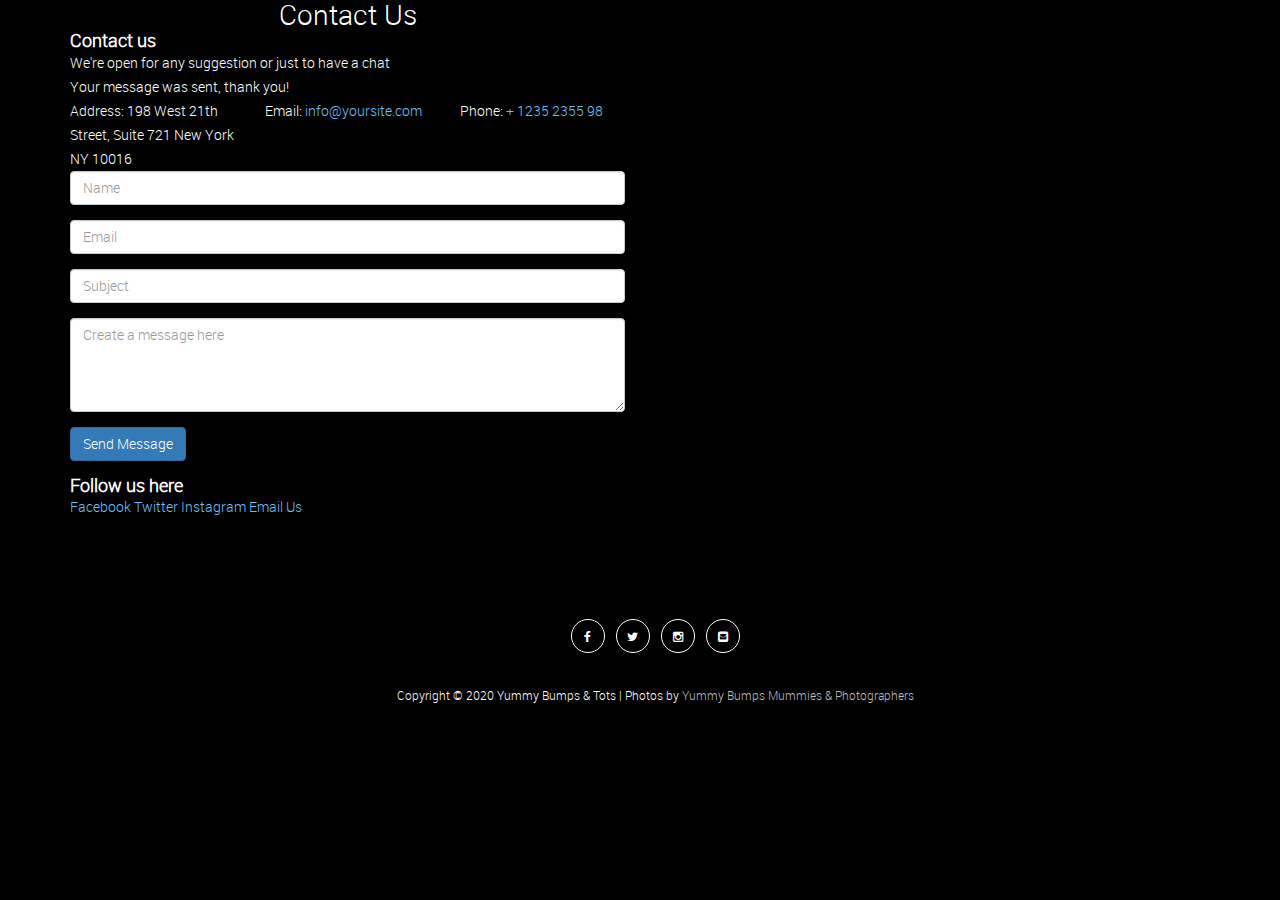
==== ContactUs.html @ 675b102b "Update series prices correctly" ====
<!DOCTYPE html>
<!--[if lt IE 7]>
<html class="no-js lt-ie9 lt-ie8 lt-ie7"> <![endif]-->
<!--[if IE 7]>
<html class="no-js lt-ie9 lt-ie8"> <![endif]-->
<!--[if IE 8]>
<html class="no-js lt-ie9"> <![endif]-->
<!--[if gt IE 8]><!-->
<html class="no-js"> <!--<![endif]-->
<head>
    <meta charset="utf-8">
    <meta http-equiv="X-UA-Compatible" content="IE=edge">
    <title>Contact Us</title>
    <meta name="description" content="">
    <meta name="viewport" content="width=device-width, initial-scale=1">

    <link rel="stylesheet" href="css/normalize.css">
    <link rel="stylesheet" href="css/font-awesome.css">
    <link rel="stylesheet" href="css/bootstrap.min.css">
    <link rel="stylesheet" href="css/templatemo-style.css">
    <script src="js/vendor/modernizr-2.6.2.min.js"></script>
    <!--
    Masonry Template
    http://www.templatemo.com/preview/templatemo_434_masonry
    -->
</head>
<body>
<section class="ftco-section">
    <div class="container">
        <div class="row justify-content-center">
            <div class="col-md-6 text-center mb-5">
                <h2 class="heading-section">Contact Us</h2>
            </div>
        </div>
        <div class="row justify-content-center">
            <div class="col-md-12">
                <div class="wrapper">
                    <div class="row no-gutters">
                        <div class="col-lg-6">
                            <div class="contact-wrap w-100 p-md-5 p-4">
                                <h3>Contact us</h3>
                                <p class="mb-4">We're open for any suggestion or just to have a chat</p>
                                <div id="form-message-warning" class="mb-4"></div>
                                <div id="form-message-success" class="mb-4">
                                    Your message was sent, thank you!
                                </div>
                                <div class="row mb-4">
                                    <div class="col-md-4">
                                        <div class="dbox w-100 d-flex align-items-start">
                                            <div class="text">
                                                <p><span>Address:</span> 198 West 21th Street, Suite 721 New York NY
                                                    10016</p>
                                            </div>
                                        </div>
                                    </div>
                                    <div class="col-md-4">
                                        <div class="dbox w-100 d-flex align-items-start">
                                            <div class="text">
                                                <p><span>Email:</span> <a href="mailto:info@yoursite.com">info@yoursite.com</a>
                                                </p>
                                            </div>
                                        </div>
                                    </div>
                                    <div class="col-md-4">
                                        <div class="dbox w-100 d-flex align-items-start">
                                            <div class="text">
                                                <p><span>Phone:</span> <a href="tel://1234567920">+ 1235 2355 98</a></p>
                                            </div>
                                        </div>
                                    </div>
                                </div>
                                <form method="POST" id="contactForm" name="contactForm" class="contactForm">
                                    <div class="row">
                                        <div class="col-md-12">
                                            <div class="form-group">
                                                <input type="text" class="form-control" name="name" id="name"
                                                       placeholder="Name">
                                            </div>
                                        </div>
                                        <div class="col-md-12">
                                            <div class="form-group">
                                                <input type="email" class="form-control" name="email" id="email"
                                                       placeholder="Email">
                                            </div>
                                        </div>
                                        <div class="col-md-12">
                                            <div class="form-group">
                                                <input type="text" class="form-control" name="subject" id="subject"
                                                       placeholder="Subject">
                                            </div>
                                        </div>
                                        <div class="col-md-12">
                                            <div class="form-group">
                                                <textarea name="message" class="form-control" id="message" cols="30"
                                                          rows="4" placeholder="Create a message here"></textarea>
                                            </div>
                                        </div>
                                        <div class="col-md-12">
                                            <div class="form-group">
                                                <input type="submit" value="Send Message" class="btn btn-primary">
                                                <div class="submitting"></div>
                                            </div>
                                        </div>
                                    </div>
                                </form>
                                <div class="w-100 social-media mt-5">
                                    <h3>Follow us here</h3>
                                    <p>
                                        <a href="https://www.facebook.com/yummybumps">Facebook</a>
                                        <a href="https://twitter.com/YummybumpsT?s=20">Twitter</a>
                                        <a href="https://www.instagram.com/yummybumps_tots">Instagram</a>
                                        <a href="mailto: yummybumpsza@gmail.com">Email Us</a>
                                    </p>
                                </div>
                            </div>
                        </div>
                    </div>
                </div>
            </div>
        </div>

        <footer class="site-footer">
            <div class="container">
                <div class="row">
                    <div class="col-md-12 text-center">
                        <div class="social-icons">
                            <ul>
                                <li><a href="https://www.facebook.com/yummybumps" class="fa fa-facebook"></a></li>
                                <li><a href="https://twitter.com/YummybumpsT?s=20" class="fa fa-twitter"></a></li>
                                <li><a href="https://www.instagram.com/yummybumps_tots" class="fa fa-instagram"></a>
                                </li>
                                <li><a href="mailto: yummybumpsza@gmail.com" class="fa fa-envelope-square"></a></li>
                            </ul>
                        </div>
                    </div>
                </div>
                <div class="row">
                    <div class="col-md-12 text-center">
                        <p class="copyright-text">Copyright &copy; 2020 Yummy Bumps & Tots
                            | Photos by <a rel="nofollow" href="https://www.instagram.com/yummybumps_tots">Yummy
                                Bumps
                                Mummies & Photographers</a></p>
                    </div>
                </div>
            </div>
        </footer>
    </div>
</section>

<script src="js/jquery.validate.min.js"></script>
<script src="js/vendor/jquery-1.10.2.min.js"></script>
<script src="js/min/plugins.min.js"></script>
<script src="js/min/main.min.js"></script>

<!-- Preloader -->
<script type="text/javascript">
    //<![CDATA[
    $(window).load(function () { // makes sure the whole site is loaded
        $('#loader').fadeOut(); // will first fade out the loading animation
        $('#loader-wrapper').delay(350).fadeOut('slow'); // will fade out the white DIV that covers the website.
        $('body').delay(350).css({'overflow-y': 'visible'});
    })
    //]]>
</script>

</body>
</html>
---- css/templatemo-style.css ----
/*
	Masonry Template 
	http://www.templatemo.com/preview/templatemo_434_masonry
*/

@font-face {
    font-family: 'robotolight';
    src: url("../fonts/Roboto-Light-webfont.eot");
    src: url("../fonts/Roboto-Light-webfont.eot?#iefix") format("embedded-opentype"),url("../fonts/Roboto-Light-webfont.woff") format("woff"),url("../fonts/Roboto-Light-webfont.ttf") format("truetype"),url("../fonts/Roboto-Light-webfont.svg#robotolight") format("svg");
    font-weight: normal;
    font-style: normal;
}

@font-face {
    font-family:'robotoregular';src:url("../fonts/Roboto-Regular-webfont.eot");src:url("../fonts/Roboto-Regular-webfont.eot?#iefix") format("embedded-opentype"),url("../fonts/Roboto-Regular-webfont.woff") format("woff"),url("../fonts/Roboto-Regular-webfont.ttf") format("truetype"),url("../fonts/Roboto-Regular-webfont.svg#robotoregular") format("svg");font-weight:normal;font-style:normal;
}

@font-face {
    font-family:'robotobold';src:url("../fonts/Roboto-Bold-webfont.eot");src:url("../fonts/Roboto-Bold-webfont.eot?#iefix") format("embedded-opentype"),url("../fonts/Roboto-Bold-webfont.woff") format("woff"),url("../fonts/Roboto-Bold-webfont.ttf") format("truetype"),url("../fonts/Roboto-Bold-webfont.svg#robotobold") format("svg");font-weight:normal;font-style:normal;
}

html,body,div,span,applet,object,iframe,h1,h2,h3,h4,h5,h6,p,blockquote,pre,a,abbr,acronym,address,big,cite,code,del,dfn,em,img,ins,kbd,q,s,samp,small,strike,strong,sub,sup,tt,var,b,u,i,center,dl,dt,dd,ol,ul,li,fieldset,form,label,legend,table,caption,tbody,tfoot,thead,tr,th,td,article,aside,canvas,details,embed,figure,figcaption,footer,header,hgroup,menu,nav,output,ruby,section,summary,time,mark,audio,video {
    margin: 0;
    padding: 0;
    border: 0;
    font-size: 100%;
    vertical-align: baseline;
}

.blue {
	color: #6BE;
}

.green {
	color: #6E6;
}

main {
    display: block;
}

body {
    line-height: 1;
}

ol,ul {
    list-style: none;
}

blockquote,q {
    quotes: none;
}

blockquote:before,blockquote:after {
    content: '';
    content: none;
}

table {
    border-collapse: collapse;
    border-spacing: 0;
}

html {
    font-size: 100%;
    -webkit-text-size-adjust: 100%;
    -ms-text-size-adjust: 100%;
}

a:focus {
    outline: none;
}

article,aside,details,figcaption,figure,footer,header,hgroup,nav,section {
    display: block;
}

audio,canvas,video {
    display: inline-block;
    *display: inline;
    *zoom: 1;
}

audio:not([controls]) {
    display: none;
}

sub,sup {
    line-height: 0;
    position: relative;
    vertical-align: baseline;
}

sup {
    top: -.5em;
}

sub {
    bottom: -.25em;
}

img {
    border: 0;
    -ms-interpolation-mode: bicubic;
}

button,input,select,textarea {
    font-size: 100%;
    margin: 0;
    vertical-align: baseline;
    *vertical-align: middle;
}

button,input {
    line-height: normal;
    *overflow: visible;
}

button::-moz-focus-inner,input::-moz-focus-inner {
    border: 0;
    padding: 0;
}

button,input[type="button"],input[type="reset"],input[type="submit"] {
    cursor: pointer;
    -webkit-appearance: button;
}

input[type="search"] {
    -webkit-appearance: textfield;
}

input[type="search"]:-webkit-search-decoration {
    -webkit-appearance: none;
}

textarea {
    overflow: auto;
    vertical-align: top;
}

body {
    font-size: 14px;
    line-height: 24px;
    color: #fff;
    background-color: #000;
    font-family: 'robotolight';
}

a {
    color: #6cc0f7;
    -webkit-transition: all 150ms ease-in-out;
    -moz-transition: all 150ms ease-in-out;
    -ms-transition: all 150ms ease-in-out;
    -o-transition: all 150ms ease-in-out;
    transition: all 150ms ease-in-out;
    text-decoration: none !important;
}

a:hover {
    color: #fff;
}

h1,h2,h3,h4,h5 {
    color: #fff;
}

h1 {
    font-size: 34px;
    font-weight: 300;
}

h2 {
    font-size: 28px;
    font-weight: normal;
}

h3 {
    font-size: 18px;
    font-weight: 600;
}

h4 {
    font-size: 18px;
    font-weight: 300;
}

h5 {
    font-size: 16px;
    font-weight: normal;
}

::-webkit-input-placeholder {
    color: #fff;
}

:-moz-placeholder {
    color: #fff;
}

::-moz-placeholder {
    color: #fff;
}

:-ms-input-placeholder {
    color: #fff;
}

.content-bg {
    position: fixed;
    height: 100%;
    width: 100%;
    z-index: 0;
    background-image: url(../images/bg.jpg);
    background-size: cover;
    background-repeat: no-repeat;
    background-attachment: fixed;
}

.bg-overlay {
    background: rgba(0,0,0,0.3);
    position: fixed;
    width: 100%;
    height: 100%;
    z-index: 1;
}

.social-icons a {
    color: #fff;
    width: 34px;
    height: 34px;
    border: 1px solid #fff;
    -webkit-border-radius: 17px;
    border-radius: 17px;
    text-align: center;
    font-size: 12px;
    line-height: 34px;
}

.social-icons a i {
    line-height: 34px;
}

.social-icons a:hover {
    background: #fff;
    color: #000;
}

.social-icons li {
    display: inline-block;
    margin: 0 4px;
}

@media screen and (max-width: 768px) {
    .social-icons {
        float: none !important;
        text-align: center;
        display: block;
    }
}

.button {
    padding: 10px 20px;
    display: inline-block;
    outline: 0;
    border: 0;
}

.button.white {
    background: #fff;
    color: #000;
    text-transform: uppercase;
}

#loader-wrapper {
    position: fixed;
    top: 0;
    left: 0;
    width: 100%;
    height: 100%;
    background-color: white;
    z-index: 9999;
}

#loader {
    display: block;
    position: relative;
    left: 50%;
    top: 50%;
    width: 150px;
    height: 150px;
    margin: -75px 0 0 -75px;
    border-radius: 50%;
    border: 3px solid transparent;
    border-top-color: #000;
    -webkit-animation: spin 2s linear infinite;
    animation: spin 2s linear infinite;
}

#loader:before {
    content: "";
    position: absolute;
    top: 5px;
    left: 5px;
    right: 5px;
    bottom: 5px;
    border-radius: 50%;
    border: 3px solid transparent;
    border-top-color: #000;
    -webkit-animation: spin 3s linear infinite;
    animation: spin 3s linear infinite;
}

#loader:after {
    content: "";
    position: absolute;
    top: 15px;
    left: 15px;
    right: 15px;
    bottom: 15px;
    border-radius: 50%;
    border: 3px solid transparent;
    border-top-color: #000;
    -webkit-animation: spin 1.5s linear infinite;
    animation: spin 1.5s linear infinite;
}

@-webkit-keyframes spin {
    0% {
        -webkit-transform: rotate(0deg);
        -ms-transform: rotate(0deg);
        transform: rotate(0deg);
    }

    100% {
        -webkit-transform: rotate(360deg);
        -ms-transform: rotate(360deg);
        transform: rotate(360deg);
    }
}

@keyframes spin {
    0% {
        -webkit-transform: rotate(0deg);
        -ms-transform: rotate(0deg);
        transform: rotate(0deg);
    }

    100% {
        -webkit-transform: rotate(360deg);
        -ms-transform: rotate(360deg);
        transform: rotate(360deg);
    }
}

.site-top {
    position: relative;
    z-index: 4;
    background: rgba(0,0,0,0.6);
    margin-bottom: 40px;
    padding-bottom: 60px;
}

.site-header {
    padding-top: 40px;
}

.site-brand {
    color: #fff;
    text-transform: uppercase;
    font-size: 18px;
}

.site-brand strong {
    font-size: 24px;
    font-family: 'robotobold';
}

@media screen and (max-width: 768px) {
    .site-brand {
        float: none !important;
        text-align: center;
        display: block;
        margin-bottom: 30px;
    }
}

.site-banner {
    padding-top: 80px;
}

.site-banner h2 {
    font-size: 32px;
    font-family: 'robotobold';
    margin-bottom: 30px;
}

.subscribe-form {
    margin-top: 40px;
}

.subscribe-form #subscribe-email {
    width: 100%;
    padding: 10px;
    background: transparent;
    border: 1px solid #fff;
    outline: 0;
}

@media screen and (max-width: 768px) {
    .subscribe-form #subscribe-email {
        margin-bottom: 20px;
    }
}


.main-posts {
    position: relative;
    z-index: 6;
}

.post-masonry {
    margin-bottom: 30px;
}

.post-masonry .post-thumb {
    border: 10px solid #fff;
    overflow: hidden;
    position: relative;
}

.post-masonry .post-thumb img {
    width: 100%;
    display: block;
}

.post-masonry .post-thumb .title-over {
    position: absolute;
    bottom: 0;
    left: 0;
    width: 100%;
    background: rgba(0,0,0,0.9);
    padding: 15px 20px;
}

.post-masonry .post-thumb .title-over h4 {
    font-size: 16px;
    font-family: 'robotoregular';
}

.post-masonry .post-thumb .title-over a {
    color: #fff;
}

.post-masonry .post-thumb .post-hover {
    position: absolute;
    width: 100%;
    height: 100%;
    top: 70px;
    left: 0;
    visibility: hidden;
    opacity: 0;
    background: rgba(0,0,0,0.9);
    -webkit-transition: all 150ms ease-in-out;
    -moz-transition: all 150ms ease-in-out;
    -ms-transition: all 150ms ease-in-out;
    -o-transition: all 150ms ease-in-out;
    transition: all 150ms ease-in-out;
}

.post-masonry .post-thumb .post-hover .inside {
    position: relative;
    top: 50%;
    -moz-transform: translateY(-50%);
    -ms-transform: translateY(-50%);
    -webkit-transform: translateY(-50%);
    transform: translateY(-50%);
}

.post-masonry .post-thumb .post-hover h4 {
    font-size: 16px;
    font-family: 'robotoregular';
    margin-bottom: 10px;
}

.post-masonry .post-thumb .post-hover a {
    color: #fff !important;
}

.post-masonry .post-thumb .post-hover i {
    display: block;
    margin-bottom: 10px;
}

.post-masonry .post-thumb .post-hover p {
    font-size: 12px;
}

.post-masonry .post-thumb .post-hover span {
    font-size: 12px;
    margin-bottom: 15px;
    display: block;
}

.post-masonry .post-thumb:hover .title-over {
    -webkit-transition: all 150ms ease-in-out;
    -moz-transition: all 150ms ease-in-out;
    -ms-transition: all 150ms ease-in-out;
    -o-transition: all 150ms ease-in-out;
    transition: all 150ms ease-in-out;
    visibility: hidden;
    opacity: 0;
    bottom: -50px;
}

.post-masonry .post-thumb:hover .post-hover {
    top: 0;
    visibility: visible;
    opacity: 1;
}

.site-footer {
    position: relative;
    z-index: 8;
    background: rgba(0,0,0,0.6);
    padding: 40px 0;
    margin-top: 60px;
}

.site-footer .social-icons {
    margin-bottom: 30px;
}

.copyright-text {
    font-size: 12px;
}

.copyright-text a {
    color: #bfbfbf;
}
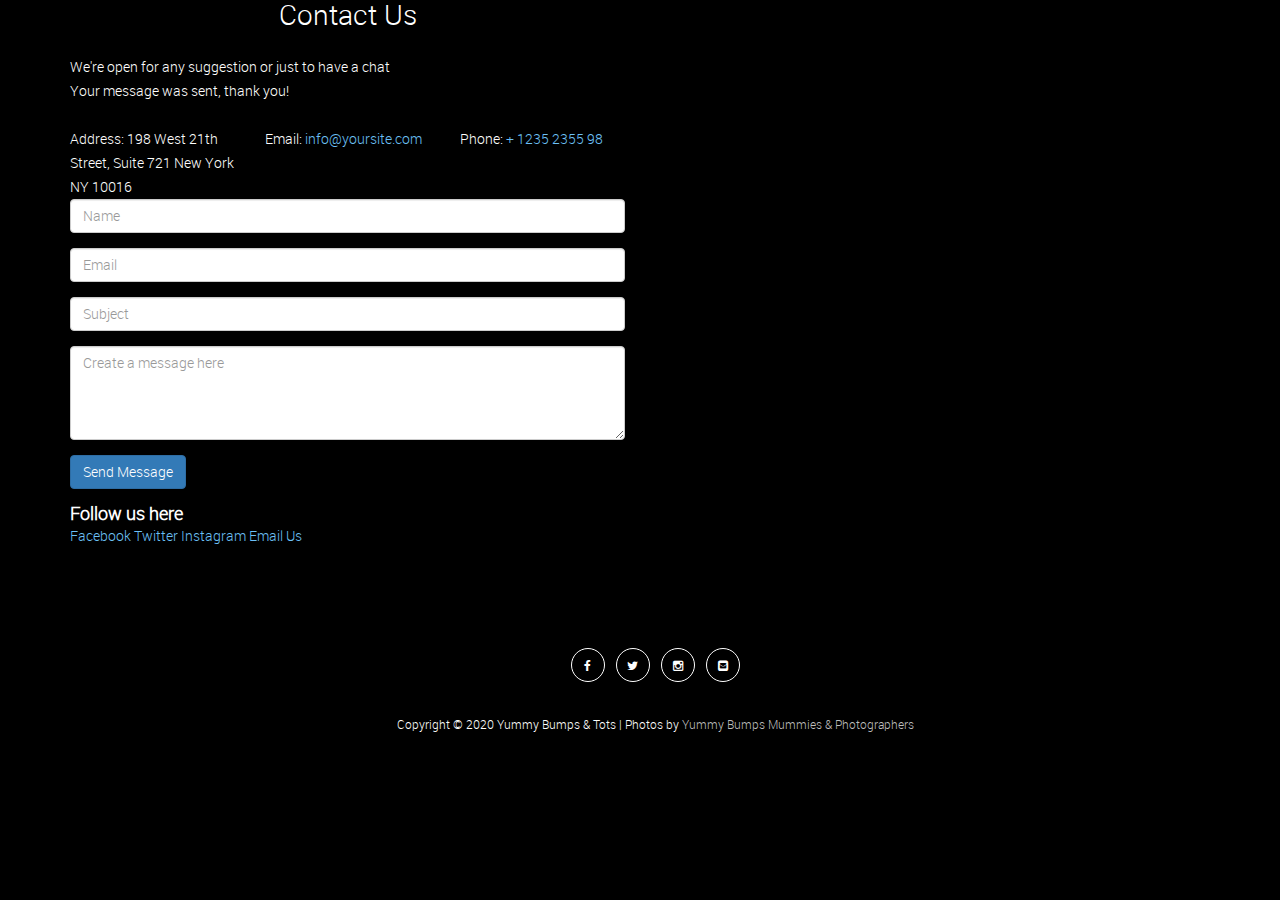
==== commit c4254ce7: "Update series prices correctly" ====
--- a/ContactUs.html
+++ b/ContactUs.html
@@ -30,6 +30,7 @@
         <div class="row justify-content-center">
             <div class="col-md-6 text-center mb-5">
                 <h2 class="heading-section">Contact Us</h2>
+                </br>
             </div>
         </div>
         <div class="row justify-content-center">
@@ -38,12 +39,12 @@
                     <div class="row no-gutters">
                         <div class="col-lg-6">
                             <div class="contact-wrap w-100 p-md-5 p-4">
-                                <h3>Contact us</h3>
                                 <p class="mb-4">We're open for any suggestion or just to have a chat</p>
                                 <div id="form-message-warning" class="mb-4"></div>
                                 <div id="form-message-success" class="mb-4">
                                     Your message was sent, thank you!
                                 </div>
+                                </br>
                                 <div class="row mb-4">
                                     <div class="col-md-4">
                                         <div class="dbox w-100 d-flex align-items-start">
